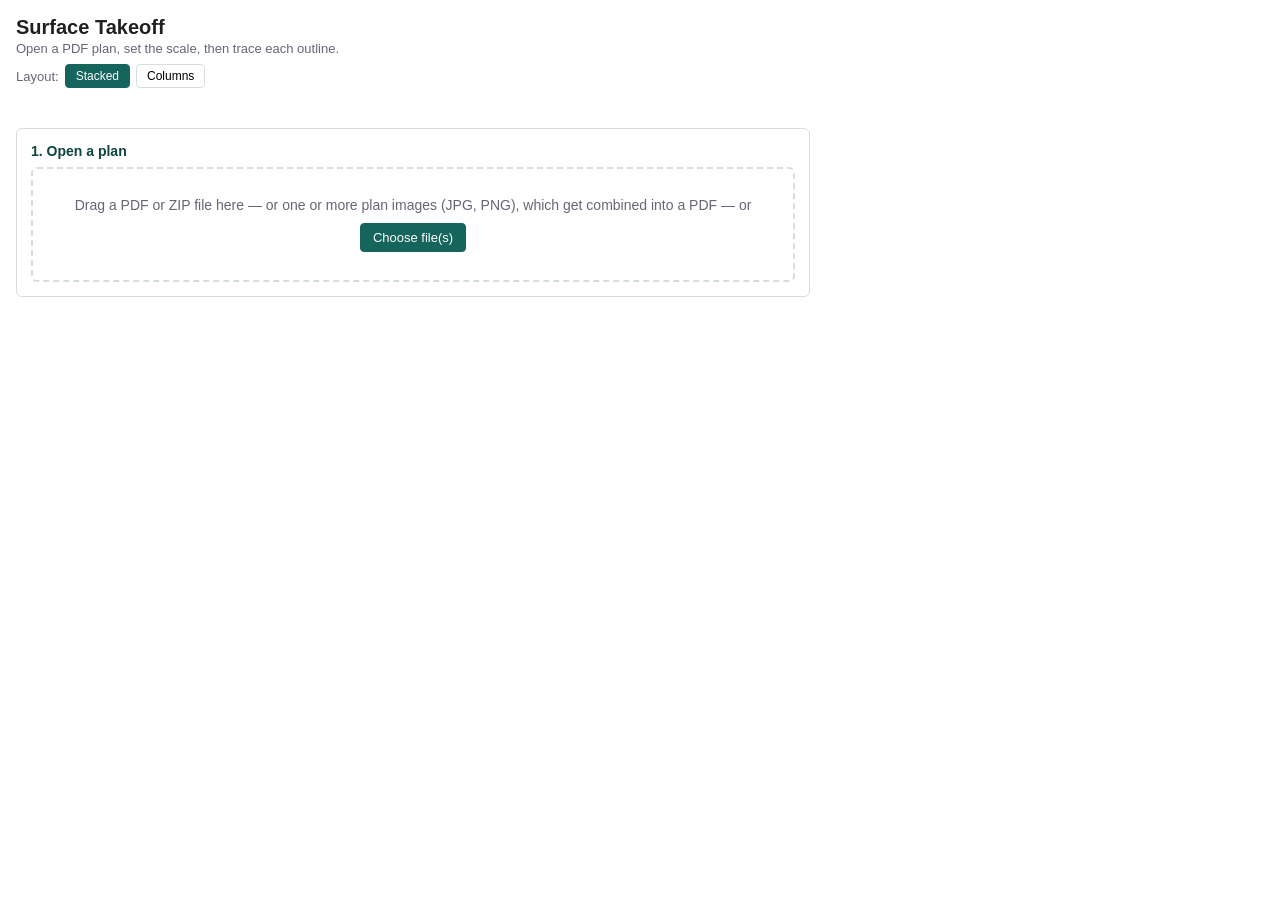
==== app/index.html @ 024bd97e "Move page navigation and zoom controls into section 1 They now sit under the open file's name in sec" ====
<!DOCTYPE html>
<html lang="en">
<head>
  <meta charset="UTF-8" />
  <meta name="viewport" content="width=device-width, initial-scale=1" />
  <title>Surface Takeoff</title>
  <link rel="stylesheet" href="app.css?v=__CACHEBUST__" />
</head>
<body>
  <header class="app-header">
    <h1>Surface Takeoff</h1>
    <p class="subtitle">Open a PDF plan, set the scale, then trace each outline.</p>
    <div class="layout-toggle" role="group" aria-label="Page layout">
      <span class="muted">Layout:</span>
      <button id="layoutStackedBtn" type="button" class="layout-btn">Stacked</button>
      <button id="layoutSidebarBtn" type="button" class="layout-btn">Columns</button>
    </div>
  </header>

  <section id="fromEmailPanel" class="panel" hidden>
    <h2>From your email</h2>
    <p id="fromEmailSubject" class="muted" hidden></p>
    <div id="fromEmailAttachments"></div>
    <div id="fromEmailLinks"></div>
  </section>

  <section id="statusBar" class="status-bar" role="status" aria-live="polite"></section>

  <div id="mainLayout">
  <section id="intakeSection" class="panel">
    <h2>1. Open a plan</h2>
    <div id="dropZone" class="drop-zone">
      <p>Drag a PDF or ZIP file here — or one or more plan images (JPG, PNG), which get combined into a PDF — or</p>
      <button id="pickFileBtn" class="primary">Choose file(s)</button>
      <input id="fileInput" type="file" accept=".pdf,.zip,.jpg,.jpeg,.png,.gif,.webp,.bmp,application/pdf,application/zip,image/*" multiple hidden />
    </div>
    <div id="currentFileInfo" class="current-file-info" hidden>
      <p class="muted">Currently open:</p>
      <p id="currentFileNameEl" class="current-file-name"></p>
      <button id="renameFileBtn">Rename</button>
      <button id="changeFileBtn">Open a different file</button>
    </div>
    <div id="renameFileForm" class="inline-form" hidden>
      <label>
        File name:
        <div class="inline-form-row">
          <input id="renameFileInput" type="text" />
          <span class="muted rename-ext">.pdf</span>
        </div>
      </label>
      <div class="inline-form-actions">
        <button id="renameFileConfirmBtn" class="primary">Rename</button>
        <button id="renameFileCancelBtn">Cancel</button>
      </div>
    </div>
    <!-- Page navigation and zoom: shown here, with the open file, once a
         plan is loaded. -->
    <div id="viewControls" class="toolbar view-controls" hidden>
      <div class="toolbar-group toolbar-group-bordered">
        <button id="prevPageBtn" title="Previous page">◀</button>
        <span id="pageIndicator">Page 1 / 1</span>
        <button id="nextPageBtn" title="Next page">▶</button>
        <span class="page-jump">
          <label for="resultsPageSelect">Go to page:</label>
          <select id="resultsPageSelect"></select>
        </span>
      </div>
      <div class="toolbar-group toolbar-group-bordered">
        <button id="zoomOutBtn" title="Zoom out">−</button>
        <span id="zoomIndicator">150%</span>
        <button id="zoomInBtn" title="Zoom in">+</button>
      </div>
    </div>
    <div id="zipPicker" class="zip-picker" hidden>
      <p class="muted">That zip has more than one PDF — pick which one to open:</p>
      <div id="zipPickerList" class="zip-picker-list"></div>
    </div>
  </section>

  <section id="scaleSection" class="panel" hidden>
    <h2>2. Set scale</h2>
    <div class="toolbar">
      <button id="setScaleBtn" class="primary" disabled>Set scale</button>
      <button id="cancelScaleBtn" hidden>Cancel</button>
    </div>

    <!-- Alternative to clicking two points: type the page's printed scale
         directly, if it's a known scale drawing (e.g. 1:100). -->
    <div id="scaleRatioForm" class="inline-form" hidden>
      <label>
        Or, if you know it, just enter this page's printed scale:
        <div class="inline-form-row">
          <input id="scaleRatioInput" type="text" placeholder="e.g. 1:100" />
        </div>
      </label>
      <div class="scale-presets">
        <span class="muted">Or pick a common scale:</span>
        <button type="button" class="scale-preset-btn" data-scale="50">1:50</button>
        <button type="button" class="scale-preset-btn" data-scale="100">1:100</button>
        <button type="button" class="scale-preset-btn" data-scale="200">1:200</button>
      </div>
      <div class="inline-form-actions">
        <button id="scaleRatioConfirmBtn" class="primary">Use this scale</button>
      </div>
      <p class="muted" style="margin: 6px 0 0; max-width: 320px;">
        Assumes this PDF's page size matches the real sheet size (i.e. it
        wasn't resized/"fit to page" on export) — if measurements look
        wrong, measure a known dimension instead.
      </p>
    </div>

    <!-- Inline calibration form (never uses window.prompt — some hosts block it) -->
    <div id="calibrationForm" class="inline-form" hidden>
      <label>
        Real-world length of the line you just drew:
        <div class="inline-form-row">
          <input id="calibLengthInput" type="number" min="0" step="any" placeholder="e.g. 3600" />
          <select id="calibUnitSelect">
            <option value="mm">mm</option>
            <option value="cm">cm</option>
            <option value="m">m</option>
            <option value="ft">ft</option>
            <option value="in">in</option>
          </select>
        </div>
      </label>
      <div class="inline-form-actions">
        <button id="calibConfirmBtn" class="primary">Set scale</button>
        <button id="calibCancelBtn">Cancel</button>
      </div>
    </div>

    <div id="scaleInfo" class="scale-info" hidden></div>
  </section>

  <section id="toolsSection" class="panel" hidden>
    <h2>3. Add tracings</h2>
    <div class="toolbar">
      <button id="traceBtn" disabled>Trace</button>
      <button id="undoPointBtn" hidden>Undo point</button>
      <button id="finishAreaBtn" hidden disabled>Finish area</button>
      <button id="measureLengthBtn" hidden disabled>Measure length</button>
      <button id="cancelTraceBtn" hidden>Cancel</button>
    </div>
  </section>

  <section id="viewerSection" class="panel viewer-panel" aria-label="Plan viewer" hidden>
    <div id="canvasScroller" class="canvas-scroller">
      <div id="canvasStack" class="canvas-stack">
        <canvas id="pdfCanvas"></canvas>
        <canvas id="overlayCanvas"></canvas>
      </div>
    </div>
  </section>

  <section id="downloadSection" class="panel" hidden>
    <h2>4. Download</h2>
    <div class="download-options-group">
      <span class="muted">Pages to include:</span>
      <label><input type="radio" name="downloadPages" value="current" /> Just the current page</label>
      <label><input type="radio" name="downloadPages" value="traced" /> Only pages with tracings</label>
      <label><input type="radio" name="downloadPages" value="all" checked /> Whole document</label>
    </div>
    <div class="download-options-group">
      <label>
        <input type="checkbox" id="downloadIncludeSummary" checked />
        Include a summary page with the takeoff table
      </label>
    </div>
    <button id="downloadConfirmBtn" class="primary">Download</button>
  </section>

  <section id="resultsPane" class="panel" hidden>
    <h2>Takeoff results</h2>
    <table id="resultsTable" class="results-table">
      <thead>
        <tr>
          <th></th>
          <th>Tracing</th>
          <th>Page</th>
          <th>Scale</th>
          <th>Measurement</th>
          <th>Unit</th>
          <th></th>
        </tr>
      </thead>
      <tbody id="resultsBody"></tbody>
      <tfoot>
        <tr>
          <td></td>
          <td><strong>Total</strong></td>
          <td></td>
          <td></td>
          <td id="totalMeasurement"><strong>0.00</strong></td>
          <td id="totalUnit"><strong>m²</strong></td>
          <td></td>
        </tr>
      </tfoot>
    </table>
    <div class="results-actions">
      <button id="copyResultsBtn">Copy results</button>
      <button id="clearAllBtn">Clear all</button>
    </div>
    <textarea id="copyFallback" class="copy-fallback" hidden></textarea>
  </section>
  </div>

  <script src="app.js?v=__CACHEBUST__"></script>
</body>
</html>
---- app/app.css ----
:root {
  --brand: #15655c;
  --brand-dark: #0e453e;
  --border: #d6dde0;
  --bg-muted: #f4f6f6;
  --text-muted: #667;
}

* { box-sizing: border-box; }

html, body { height: 100%; }

body {
  font-family: "Segoe UI", -apple-system, BlinkMacSystemFont, Arial, sans-serif;
  font-size: 14px;
  color: #202020;
  margin: 0;
  padding: 16px;
  background: #fff;
}

h1 { font-size: 20px; margin: 0 0 2px; }
h2 { font-size: 14px; margin: 0 0 8px; color: var(--brand-dark); }
.app-header { margin-bottom: 12px; }
.subtitle { margin: 0 0 8px; color: var(--text-muted); font-size: 13px; }

.layout-toggle { display: flex; align-items: center; gap: 6px; }
.layout-btn { font-size: 12px; padding: 4px 10px; }
.layout-btn.active,
.layout-btn.active:hover {
  background: var(--brand);
  border-color: var(--brand);
  color: #fff;
}

/* ---- Main layout ----------------------------------------------------
   The results pane is always a persistent column on the right, in both
   layout modes — it's not part of the numbered 1-4 workflow, so it never
   moves, and its width comes from one variable both modes share so it's
   exactly the same size in either. The PDF viewer is unnumbered — just the
   plan itself; its controls live in section 3. What the "Stacked" /
   "Columns" toggle controls is only how the rest arranges itself: fully
   stacked in one column (with the viewer right under section 3), or with
   the numbered sections narrowed into their own column so the viewer gets
   the full middle width. */
:root {
  --results-width: 440px;
  --sections-width: 260px;
}
@media (max-width: 1200px) {
  :root {
    --results-width: 380px;
    --sections-width: 230px;
  }
}
#mainLayout {
  display: grid;
  grid-template-columns: minmax(0, 1fr) var(--results-width);
  /* The trailing 1fr row soaks up any extra height from the items that
     span every row (the results pane here, the viewer too in Columns),
     instead of it being shared out as gaps between the sections. */
  grid-template-rows: repeat(5, auto) 1fr;
  align-items: start;
  gap: 14px;
}
#mainLayout #intakeSection { grid-column: 1; grid-row: 1; }
#mainLayout #scaleSection { grid-column: 1; grid-row: 2; }
#mainLayout #toolsSection { grid-column: 1; grid-row: 3; }
#mainLayout #viewerSection { grid-column: 1; grid-row: 4; }
#mainLayout #downloadSection { grid-column: 1; grid-row: 5; }
#mainLayout #resultsPane { grid-column: 2; grid-row: 1 / span 6; }
/* Belt and braces: if the results table is ever wider than its column
   (very long scale labels, say), it scrolls inside the pane rather than
   hanging off the right of the screen. */
#resultsPane { min-width: 0; overflow-x: auto; }

#mainLayout.layout-sidebar {
  grid-template-columns: var(--sections-width) minmax(0, 1fr) var(--results-width);
  grid-template-rows: repeat(4, auto) 1fr;
}
#mainLayout.layout-sidebar #intakeSection { grid-column: 1; grid-row: 1; }
#mainLayout.layout-sidebar #scaleSection { grid-column: 1; grid-row: 2; }
#mainLayout.layout-sidebar #toolsSection { grid-column: 1; grid-row: 3; }
#mainLayout.layout-sidebar #downloadSection { grid-column: 1; grid-row: 4; }
#mainLayout.layout-sidebar #viewerSection { grid-column: 2; grid-row: 1 / span 5; }
#mainLayout.layout-sidebar #resultsPane { grid-column: 3; grid-row: 1 / span 5; }

/* Page navigation and zoom sit in section 1, under the open file's name. */
.view-controls { margin: 10px 0 0; }
.view-controls[hidden] { display: none; }

/* In the narrow Columns-mode column, "Go to page" drops onto its own line
   inside the page-navigation group's border instead of overflowing it. */
.layout-sidebar .view-controls .toolbar-group-bordered { flex-wrap: wrap; }
.layout-sidebar .view-controls .page-jump {
  flex-basis: 100%;
  padding: 6px 0 0;
  border-left: none;
  border-top: 1px solid var(--border);
}

@media (max-width: 900px) {
  #mainLayout,
  #mainLayout.layout-sidebar {
    display: block;
  }
  #mainLayout #intakeSection,
  #mainLayout #scaleSection,
  #mainLayout #toolsSection,
  #mainLayout #viewerSection,
  #mainLayout #downloadSection,
  #mainLayout #resultsPane,
  #mainLayout.layout-sidebar #intakeSection,
  #mainLayout.layout-sidebar #scaleSection,
  #mainLayout.layout-sidebar #toolsSection,
  #mainLayout.layout-sidebar #viewerSection,
  #mainLayout.layout-sidebar #downloadSection,
  #mainLayout.layout-sidebar #resultsPane {
    grid-column: auto;
    grid-row: auto;
  }
}

.panel {
  border: 1px solid var(--border);
  border-radius: 6px;
  padding: 14px;
  margin-bottom: 14px;
  background: #fff;
}

.muted { color: var(--text-muted); font-size: 13px; }

button, a.btn {
  font-size: 13px;
  padding: 6px 12px;
  border: 1px solid var(--border);
  border-radius: 4px;
  background: #fff;
  cursor: pointer;
}
a.btn { display: inline-block; text-decoration: none; color: inherit; }
button:hover:not(:disabled), a.btn:hover { background: var(--bg-muted); }
button:disabled { opacity: 0.5; cursor: default; }
button.primary, a.btn.primary {
  background: var(--brand);
  border-color: var(--brand);
  color: #fff;
}
button.primary:hover:not(:disabled), a.btn.primary:hover { background: var(--brand-dark); }

.status-bar {
  min-height: 18px;
  font-size: 13px;
  color: var(--brand-dark);
  padding: 0 2px;
  margin-bottom: 10px;
}

/* ---- From-email panel ---- */
#fromEmailAttachments ul, #fromEmailLinks ul {
  margin: 4px 0 0;
  padding-left: 18px;
  font-size: 13px;
}
#fromEmailAttachments li, #fromEmailLinks li { margin-bottom: 2px; word-break: break-all; }
#fromEmailLinks a { color: var(--brand); }

/* ---- File intake ---- */
.drop-zone {
  border: 2px dashed var(--border);
  border-radius: 6px;
  padding: 28px 16px;
  text-align: center;
  color: var(--text-muted);
}
.drop-zone.drag-over {
  border-color: var(--brand);
  background: var(--bg-muted);
  color: var(--brand-dark);
}
.drop-zone p { margin: 0 0 10px; }

.current-file-info {
  display: flex;
  align-items: center;
  gap: 10px;
  flex-wrap: wrap;
  padding: 8px 10px;
  border: 1px solid var(--border);
  border-radius: 4px;
  background: var(--bg-muted);
}
/* Without this, the [hidden] attribute has no visible effect here — an
   author rule that unconditionally sets `display` (like the one above)
   beats the browser's own built-in `[hidden] { display: none }` rule at
   equal specificity, since author styles always win over user-agent
   styles regardless of source order. */
.current-file-info[hidden] { display: none; }
.current-file-info .muted { margin: 0; }
.current-file-name {
  margin: 0;
  font-weight: 600;
  color: var(--brand-dark);
  word-break: break-all;
}
#renameFileBtn,
#changeFileBtn { font-size: 12px; padding: 4px 10px; }
#renameFileBtn { margin-left: auto; }
.rename-ext { align-self: center; }

.zip-picker { margin-top: 12px; }
.zip-picker-list { display: flex; flex-direction: column; gap: 6px; margin-top: 6px; }
.zip-picker-list button { text-align: left; }

/* ---- Viewer ---- */
.toolbar {
  display: flex;
  align-items: center;
  gap: 10px;
  flex-wrap: wrap;
  margin-bottom: 10px;
}
.panel > .toolbar:last-child { margin-bottom: 0; }
.toolbar-group {
  display: flex;
  align-items: center;
  gap: 8px;
}
.toolbar-group-bordered {
  padding: 4px 8px;
  border: 1px solid var(--border);
  border-radius: 4px;
}
#pageIndicator, #zoomIndicator { font-size: 13px; color: var(--text-muted); min-width: 64px; text-align: center; }

/* The viewer is just the plan — no heading or inner padding, only the
   scroller's own border. */
.viewer-panel { padding: 0; border: none; }
.canvas-scroller {
  border: 1px solid var(--border);
  border-radius: 4px;
  height: 60vh;
  min-height: 320px;
  overflow: auto;
  background: #eee;
}
.canvas-stack {
  position: relative;
  display: inline-block;
}
#pdfCanvas, #overlayCanvas {
  position: absolute;
  top: 0;
  left: 0;
  display: block;
}
#overlayCanvas { cursor: crosshair; }

.inline-form {
  margin-top: 10px;
  padding: 10px;
  border: 1px solid var(--brand);
  border-radius: 4px;
  background: #eef7f5;
}
.inline-form label { display: block; font-size: 13px; margin-bottom: 6px; }
.inline-form-row { display: flex; gap: 8px; margin-top: 4px; max-width: 320px; }
.scale-presets {
  display: flex;
  align-items: center;
  gap: 6px;
  margin-top: 8px;
  flex-wrap: wrap;
}
.scale-preset-btn { font-size: 12px; padding: 4px 10px; }
.inline-form input[type="number"],
.inline-form input[type="text"] {
  flex: 1;
  padding: 6px 8px;
  border: 1px solid var(--border);
  border-radius: 4px;
  font-size: 13px;
}
.inline-form select {
  padding: 6px 8px;
  border: 1px solid var(--border);
  border-radius: 4px;
  font-size: 13px;
}
.inline-form input[type="color"] {
  flex: 0 0 auto;
  width: 40px;
  height: 32px;
  padding: 2px;
  border: 1px solid var(--border);
  border-radius: 4px;
  cursor: pointer;
}
.inline-form-actions { display: flex; gap: 8px; margin-top: 8px; }

.download-options-group {
  display: flex;
  flex-direction: column;
  gap: 4px;
  margin-bottom: 10px;
  font-size: 13px;
}
.download-options-group > .muted { margin-bottom: 2px; }
.download-options-group label {
  display: flex;
  align-items: center;
  gap: 6px;
  font-weight: normal;
  margin-bottom: 0;
}

.scale-info {
  margin-top: 8px;
  font-size: 12px;
  color: var(--text-muted);
}

/* ---- Results ---- */
/* .page-jump shares the page-navigation toolbar-group's own border/padding
   (rather than having one of its own) — this thin left border is just an
   internal divider between the prev/next controls and the page picker. */
.page-jump {
  display: flex;
  align-items: center;
  gap: 6px;
  font-size: 13px;
  padding-left: 8px;
  border-left: 1px solid var(--border);
}
.page-jump select {
  padding: 4px 6px;
  border: 1px solid var(--border);
  border-radius: 4px;
  font-size: 13px;
}

.results-table {
  width: 100%;
  border-collapse: collapse;
  font-size: 13px;
  margin-bottom: 8px;
}
.results-table th, .results-table td {
  text-align: left;
  padding: 5px 4px;
  border-bottom: 1px solid var(--border);
}
.results-table th { font-size: 12px; }
/* The name column takes whatever width is spare; the rest fit their content. */
.results-table th:nth-child(2),
.results-table td:nth-child(2) { width: 100%; }
.results-table tbody tr { cursor: pointer; }
.results-table tbody tr:hover { background: var(--bg-muted); }
.results-table tbody tr.just-added { background: #eef7f5; transition: background 0.6s; }
.results-table tfoot td { border-top: 2px solid var(--brand); border-bottom: none; }
.results-table .del-btn { padding: 2px 6px; }
.results-table .grip-cell { white-space: nowrap; }
.drag-handle {
  padding: 0 1px;
  border: none;
  background: transparent;
  color: var(--text-muted);
  font-size: 14px;
  line-height: 22px;
  vertical-align: top;
  cursor: grab;
  touch-action: none;
}
.drag-handle:hover:not(:disabled) { background: transparent; color: var(--brand-dark); }
.results-table tbody tr.dragging {
  background: #eef7f5;
  outline: 1px dashed var(--brand);
  cursor: grabbing;
}
.results-table tbody tr.dragging .drag-handle { cursor: grabbing; }
.results-table input[type="color"] {
  width: 22px;
  height: 22px;
  padding: 0;
  border: 1px solid var(--border);
  border-radius: 3px;
  cursor: pointer;
}
.tracing-name-input {
  width: 100%;
  min-width: 64px;
  padding: 3px 5px;
  border: 1px solid transparent;
  border-radius: 3px;
  background: transparent;
  font: inherit;
  color: inherit;
}
.tracing-name-input:hover { border-color: var(--border); }
.tracing-name-input:focus {
  border-color: var(--brand);
  background: #fff;
  outline: none;
}

.results-actions { display: flex; gap: 8px; flex-wrap: wrap; }
.copy-fallback { width: 100%; height: 60px; margin-top: 8px; font-size: 12px; }

@media (max-width: 480px) {
  body { padding: 12px; }
  .canvas-scroller { height: 50vh; }
}
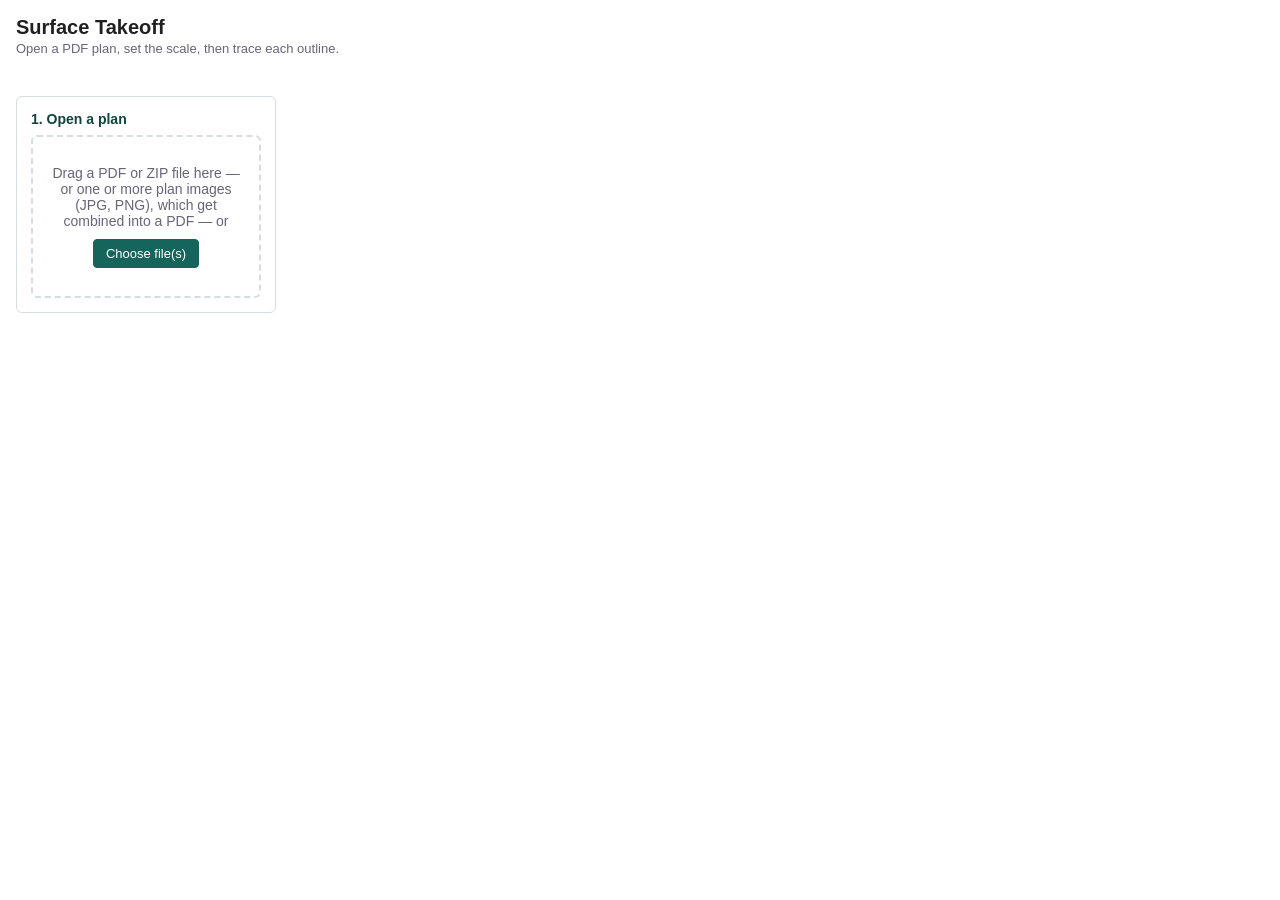
==== commit f5649416: "Remove the Stacked layout option; Columns is now the only layout The numbered sections always sit in" ====
--- a/app/index.html
+++ b/app/index.html
@@ -4,17 +4,15 @@
   <meta charset="UTF-8" />
   <meta name="viewport" content="width=device-width, initial-scale=1" />
   <title>Surface Takeoff</title>
+  <link rel="icon" type="image/png" sizes="32x32" href="../assets/icon-32.png" />
+  <link rel="icon" type="image/png" sizes="16x16" href="../assets/icon-16.png" />
+  <link rel="apple-touch-icon" href="../assets/icon-80.png" />
   <link rel="stylesheet" href="app.css?v=__CACHEBUST__" />
 </head>
 <body>
   <header class="app-header">
     <h1>Surface Takeoff</h1>
     <p class="subtitle">Open a PDF plan, set the scale, then trace each outline.</p>
-    <div class="layout-toggle" role="group" aria-label="Page layout">
-      <span class="muted">Layout:</span>
-      <button id="layoutStackedBtn" type="button" class="layout-btn">Stacked</button>
-      <button id="layoutSidebarBtn" type="button" class="layout-btn">Columns</button>
-    </div>
   </header>
 
   <section id="fromEmailPanel" class="panel" hidden>
--- a/app/app.css
+++ b/app/app.css
@@ -24,25 +24,12 @@
 .app-header { margin-bottom: 12px; }
 .subtitle { margin: 0 0 8px; color: var(--text-muted); font-size: 13px; }
 
-.layout-toggle { display: flex; align-items: center; gap: 6px; }
-.layout-btn { font-size: 12px; padding: 4px 10px; }
-.layout-btn.active,
-.layout-btn.active:hover {
-  background: var(--brand);
-  border-color: var(--brand);
-  color: #fff;
-}
-
 /* ---- Main layout ----------------------------------------------------
-   The results pane is always a persistent column on the right, in both
-   layout modes — it's not part of the numbered 1-4 workflow, so it never
-   moves, and its width comes from one variable both modes share so it's
-   exactly the same size in either. The PDF viewer is unnumbered — just the
-   plan itself; its controls live in section 3. What the "Stacked" /
-   "Columns" toggle controls is only how the rest arranges itself: fully
-   stacked in one column (with the viewer right under section 3), or with
-   the numbered sections narrowed into their own column so the viewer gets
-   the full middle width. */
+   Three columns: the numbered sections narrowed into their own column on
+   the left, the PDF viewer (unnumbered — just the plan itself; its
+   controls live in section 3) filling the middle, and the results pane
+   on the right. (There used to be a "Stacked" option that put the
+   sections and viewer in one column; it was removed.) */
 :root {
   --results-width: 440px;
   --sections-width: 260px;
@@ -55,44 +42,33 @@
 }
 #mainLayout {
   display: grid;
-  grid-template-columns: minmax(0, 1fr) var(--results-width);
+  grid-template-columns: var(--sections-width) minmax(0, 1fr) var(--results-width);
   /* The trailing 1fr row soaks up any extra height from the items that
-     span every row (the results pane here, the viewer too in Columns),
-     instead of it being shared out as gaps between the sections. */
-  grid-template-rows: repeat(5, auto) 1fr;
+     span every row (the viewer and results pane), instead of it being
+     shared out as gaps between the sections. */
+  grid-template-rows: repeat(4, auto) 1fr;
   align-items: start;
   gap: 14px;
 }
 #mainLayout #intakeSection { grid-column: 1; grid-row: 1; }
 #mainLayout #scaleSection { grid-column: 1; grid-row: 2; }
 #mainLayout #toolsSection { grid-column: 1; grid-row: 3; }
-#mainLayout #viewerSection { grid-column: 1; grid-row: 4; }
-#mainLayout #downloadSection { grid-column: 1; grid-row: 5; }
-#mainLayout #resultsPane { grid-column: 2; grid-row: 1 / span 6; }
+#mainLayout #downloadSection { grid-column: 1; grid-row: 4; }
+#mainLayout #viewerSection { grid-column: 2; grid-row: 1 / span 5; }
+#mainLayout #resultsPane { grid-column: 3; grid-row: 1 / span 5; }
 /* Belt and braces: if the results table is ever wider than its column
    (very long scale labels, say), it scrolls inside the pane rather than
    hanging off the right of the screen. */
 #resultsPane { min-width: 0; overflow-x: auto; }
 
-#mainLayout.layout-sidebar {
-  grid-template-columns: var(--sections-width) minmax(0, 1fr) var(--results-width);
-  grid-template-rows: repeat(4, auto) 1fr;
-}
-#mainLayout.layout-sidebar #intakeSection { grid-column: 1; grid-row: 1; }
-#mainLayout.layout-sidebar #scaleSection { grid-column: 1; grid-row: 2; }
-#mainLayout.layout-sidebar #toolsSection { grid-column: 1; grid-row: 3; }
-#mainLayout.layout-sidebar #downloadSection { grid-column: 1; grid-row: 4; }
-#mainLayout.layout-sidebar #viewerSection { grid-column: 2; grid-row: 1 / span 5; }
-#mainLayout.layout-sidebar #resultsPane { grid-column: 3; grid-row: 1 / span 5; }
-
 /* Page navigation and zoom sit in section 1, under the open file's name. */
 .view-controls { margin: 10px 0 0; }
 .view-controls[hidden] { display: none; }
 
-/* In the narrow Columns-mode column, "Go to page" drops onto its own line
+/* In the narrow left-hand column, "Go to page" drops onto its own line
    inside the page-navigation group's border instead of overflowing it. */
-.layout-sidebar .view-controls .toolbar-group-bordered { flex-wrap: wrap; }
-.layout-sidebar .view-controls .page-jump {
+.view-controls .toolbar-group-bordered { flex-wrap: wrap; }
+.view-controls .page-jump {
   flex-basis: 100%;
   padding: 6px 0 0;
   border-left: none;
@@ -100,8 +76,7 @@
 }
 
 @media (max-width: 900px) {
-  #mainLayout,
-  #mainLayout.layout-sidebar {
+  #mainLayout {
     display: block;
   }
   #mainLayout #intakeSection,
@@ -109,13 +84,7 @@
   #mainLayout #toolsSection,
   #mainLayout #viewerSection,
   #mainLayout #downloadSection,
-  #mainLayout #resultsPane,
-  #mainLayout.layout-sidebar #intakeSection,
-  #mainLayout.layout-sidebar #scaleSection,
-  #mainLayout.layout-sidebar #toolsSection,
-  #mainLayout.layout-sidebar #viewerSection,
-  #mainLayout.layout-sidebar #downloadSection,
-  #mainLayout.layout-sidebar #resultsPane {
+  #mainLayout #resultsPane {
     grid-column: auto;
     grid-row: auto;
   }
